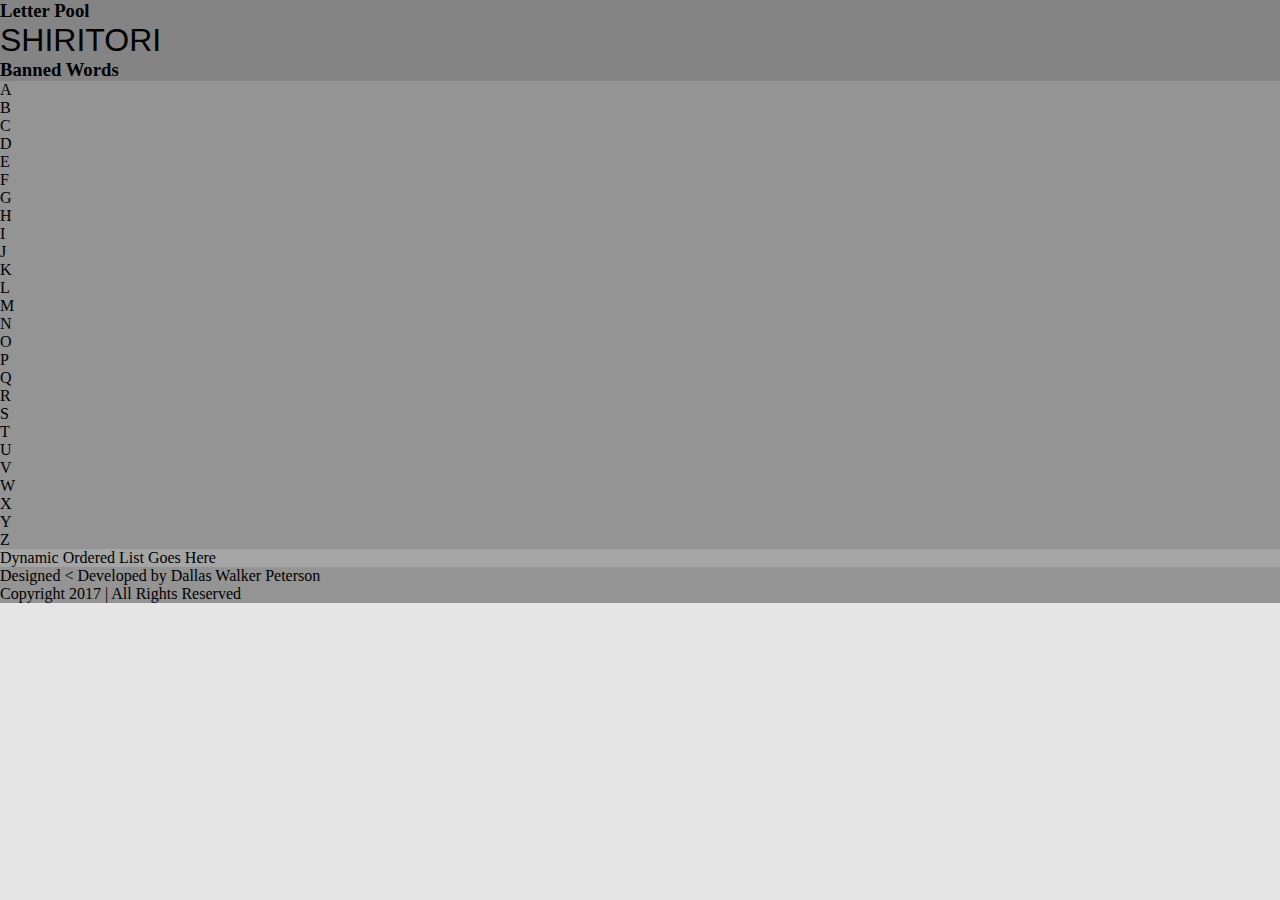
==== public/index.html @ 23cc2df1 "HTML v1; font-face added; Style CSS Plz" ====
<!DOCTYPE html>
<html>
  <head>
    <meta charset="utf-8">
    <meta name="viewport" content="width=device-width, initial-scale=1">
    <title>Shiritori</title>
    <!-- Stylesheets -->
    <link rel="stylesheet" href="css/index.css">
  </head>
  <body>
    <div class="container">
      <div class="header">
        <div>
          <h3>Letter Pool</h3>
        </div>
        <div>
          <h1>SHIRITORI</h1>
        </div>
        <div>
          <h3>Banned Words</h3>
        </div>
      </div>

      <!-- ======================= -->

      <div class="col-1">
        <div class="letter-na"></div>
        <div class="letter-na"></div>
        <div class="letter-na"></div>
        <div class="letter-na"></div>
        <div class="letter-na"></div>
        <div class="letter-na"></div>
        <div class="letter-a">A</div>
        <div class="letter-b">B</div>
        <div class="letter-c">C</div>
        <div class="letter-d">D</div>
        <div class="letter-na"></div>
        <div class="letter-e">E</div>
        <div class="letter-f">F</div>
        <div class="letter-g">G</div>
        <div class="letter-h">H</div>
        <div class="letter-na"></div>
        <div class="letter-i">I</div>
        <div class="letter-j">J</div>
        <div class="letter-k">K</div>
        <div class="letter-l">L</div>
        <div class="letter-na"></div>
        <div class="letter-m">M</div>
        <div class="letter-n">N</div>
        <div class="letter-o">O</div>
        <div class="letter-p">P</div>
        <div class="letter-na"></div>
        <div class="letter-q">Q</div>
        <div class="letter-r">R</div>
        <div class="letter-s">S</div>
        <div class="letter-t">T</div>
        <div class="letter-na"></div>
        <div class="letter-u">U</div>
        <div class="letter-v">V</div>
        <div class="letter-w">W</div>
        <div class="letter-x">X</div>
        <div class="letter-na"></div>
        <div class="letter-na"></div>
        <div class="letter-y">Y</div>
        <div class="letter-z">Z</div>
        <div class="letter-na"></div>
        <div class="letter-na"></div>
        <div class="letter-na"></div>
        <div class="letter-na"></div>
        <div class="letter-na"></div>
        <div class="letter-na"></div>
      </div>

      <!-- ======================= -->

      <div class="col-2">
        <div class="form-box">
          <form></form>
        </div>
        <div class='timer'></div>
        <div></div>
      </div>

      <!-- ======================= -->

      <div class="col-3">Dynamic Ordered List Goes Here</div>

      <!-- ======================= -->

      <div class="footer">
        <div> Designed &lt; Developed by Dallas Walker Peterson </div>
        <div></div>
        <div> Copyright 2017 | All Rights Reserved </div>
      </div>
    </div>



    <!-- JavaScripts -->
    <script src="js/index.js"></script>
  </body>
</html>
---- public/css/index.css ----
* {
    box-sizing: border-box;
    margin: 0;
    background-color: rgba(0,0,0,0.1);
  }

  h1 {
  font-family: 'HenaBoku', Arial, sans-serif;
  font-weight:normal;
  font-style:normal;
  }

  @font-face {
  font-family: "HenaBoku";
  src: url("css/fonts/Henaboku.tff");
  src:
  url("css/fonts/Harabara.woff") format("woff"),
  url("css/fonts/Harabara.woff2") format("woff2"),
  url("css/fonts/Harabara.svg#filename") format("svg");
  }
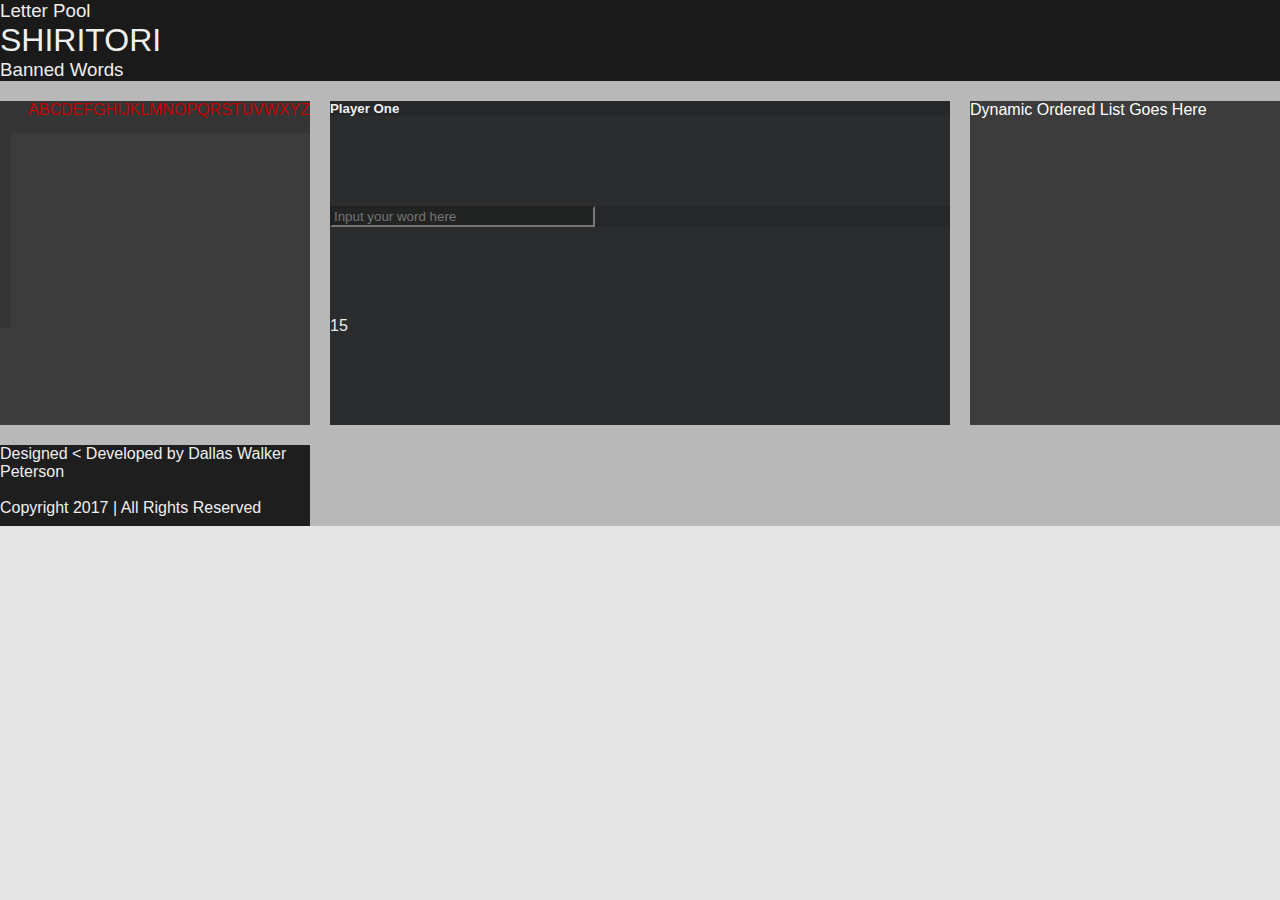
==== commit 3cf81fdd: "Added initial core game logic functionality framework." ====
--- a/public/index.html
+++ b/public/index.html
@@ -24,61 +24,60 @@
       <!-- ======================= -->
 
       <div class="col-1">
-        <div class="letter-na"></div>
-        <div class="letter-na"></div>
-        <div class="letter-na"></div>
-        <div class="letter-na"></div>
-        <div class="letter-na"></div>
-        <div class="letter-na"></div>
-        <div class="letter-a">A</div>
-        <div class="letter-b">B</div>
-        <div class="letter-c">C</div>
-        <div class="letter-d">D</div>
-        <div class="letter-na"></div>
-        <div class="letter-e">E</div>
-        <div class="letter-f">F</div>
-        <div class="letter-g">G</div>
-        <div class="letter-h">H</div>
-        <div class="letter-na"></div>
-        <div class="letter-i">I</div>
-        <div class="letter-j">J</div>
-        <div class="letter-k">K</div>
-        <div class="letter-l">L</div>
-        <div class="letter-na"></div>
-        <div class="letter-m">M</div>
-        <div class="letter-n">N</div>
-        <div class="letter-o">O</div>
-        <div class="letter-p">P</div>
-        <div class="letter-na"></div>
-        <div class="letter-q">Q</div>
-        <div class="letter-r">R</div>
-        <div class="letter-s">S</div>
-        <div class="letter-t">T</div>
-        <div class="letter-na"></div>
-        <div class="letter-u">U</div>
-        <div class="letter-v">V</div>
-        <div class="letter-w">W</div>
-        <div class="letter-x">X</div>
-        <div class="letter-na"></div>
-        <div class="letter-na"></div>
-        <div class="letter-y">Y</div>
-        <div class="letter-z">Z</div>
-        <div class="letter-na"></div>
-        <div class="letter-na"></div>
-        <div class="letter-na"></div>
-        <div class="letter-na"></div>
-        <div class="letter-na"></div>
-        <div class="letter-na"></div>
+
+        <div class="c1 row-1"></div>
+
+        <div class="c1 column-1"></div>
+
+        <div class="letter a">A<a href="" class='letterIcon'></a></div>
+        <div class="letter b">B<a href="" class='letterIcon'></a></div>
+        <div class="letter c">C<a href="" class='letterIcon'></a></div>
+
+        <div class="c1 column-2"></div>
+
+        <div class="letter d">D<a href="" class='letterIcon'></a></div>
+        <div class="letter e">E<a href="" class='letterIcon'></a></div>
+        <div class="letter f">F<a href="" class='letterIcon'></a></div>
+        <div class="letter g">G<a href="" class='letterIcon'></a></div>
+        <div class="letter h">H<a href="" class='letterIcon'></a></div>
+        <div class="letter i">I<a href="" class='letterIcon'></a></div>
+        <div class="letter j">J<a href="" class='letterIcon'></a></div>
+        <div class="letter k">K<a href="" class='letterIcon'></a></div>
+        <div class="letter l">L<a href="" class='letterIcon'></a></div>
+        <div class="letter m">M<a href="" class='letterIcon'></a></div>
+        <div class="letter n">N<a href="" class='letterIcon'></a></div>
+        <div class="letter o">O<a href="" class='letterIcon'></a></div>
+        <div class="letter p">P<a href="" class='letterIcon'></a></div>
+        <div class="letter q">Q<a href="" class='letterIcon'></a></div>
+        <div class="letter r">R<a href="" class='letterIcon'></a></div>
+        <div class="letter s">S<a href="" class='letterIcon'></a></div>
+        <div class="letter t">T<a href="" class='letterIcon'></a></div>
+        <div class="letter u">U<a href="" class='letterIcon'></a></div>
+        <div class="letter v">V<a href="" class='letterIcon'></a></div>
+        <div class="letter w">W<a href="" class='letterIcon'></a></div>
+        <div class="letter x">X<a href="" class='letterIcon'></a></div>
+        <div class="letter y">Y<a href="" class='letterIcon'></a></div>
+        <div class="letter z">Z<a href="" class='letterIcon'></a></div>
+
+
+        <div class="c1 row-2"></div>
       </div>
 
       <!-- ======================= -->
 
       <div class="col-2">
+          <div><h5 id='systemText'>Player One</h5></div>
         <div class="form-box">
-          <form></form>
+          <form>
+            <input type="text" id="input"
+              name="name"
+              placeholder="Input your word here"
+              size="30"
+              minlength="4">
+            <span class="validity"></span>
+          </form>
         </div>
-        <div class='timer'></div>
-        <div></div>
+        <div class='timer'>15</div>
       </div>
 
       <!-- ======================= -->
--- a/public/css/index.css
+++ b/public/css/index.css
@@ -10,6 +10,96 @@
   font-style:normal;
   }
 
+  h2 {
+  font-family: 'HenaBoku', Arial, sans-serif;
+  font-weight:normal;
+  font-style:normal;
+  }
+
+  h3 {
+  font-family: 'HenaBoku', Arial, sans-serif;
+  font-weight:normal;
+  font-style:normal;
+  }
+
+/*========================================================*/
+
+.container {
+  display: grid;
+  grid-row-gap:    20px;
+  grid-column-gap: 20px;
+  grid-template-columns: 1fr 2fr 1fr;
+  grid-template-rows: 1fr 4fr 1fr;
+}
+
+.header {
+  color: #efefef;
+  background-color: #222;
+  display: grid;
+  grid-column-start: 1;
+  grid-column-end:   4;
+}
+
+.col-1{
+  color: #c10303;
+  background-color: #3c3c3c;
+  display: grid;
+  font-family: 'HenaBoku', Arial, sans-serif;
+  font-weight:normal;
+  font-style:normal;
+  grid-template-columns: 1fr 1fr 1fr 1fr 1fr;
+  grid-template-rows: 1fr 1fr 1fr 1fr 1fr 1fr 1fr 1fr 1fr 1fr;
+}
+
+.row-1 {
+  grid-column-start: 1;
+  grid-column-end: 6;
+}
+
+.column-1 {
+  grid-row-start: 2;
+  grid-row-end: 8;
+}
+
+.letter {
+
+}
+
+.column-2 {
+  grid-row-start: 2;
+  grid-row-end: 8;
+}
+
+.row-2 {
+  grid-column-start: 41;
+  grid-column-end: 45;
+}
+
+.col-2{
+  color: #efefef;
+  background-color: #303133;
+  font-family: 'HenaBoku', Arial, sans-serif;
+  font-weight:normal;
+  font-style:normal;
+  display: grid;
+}
+
+.col-3{
+  color: white;
+  background-color: #3c3c3c;
+  font-family: 'HenaBoku', Arial, sans-serif;
+  font-weight:normal;
+  font-style:normal;
+}
+
+.footer {
+  color: #efefef;
+  background-color: #222;
+  display: grid;
+  font-family: sans-serif;
+}
+/*========================================================*/
+
   @font-face {
   font-family: "HenaBoku";
   src: url("css/fonts/Henaboku.tff");
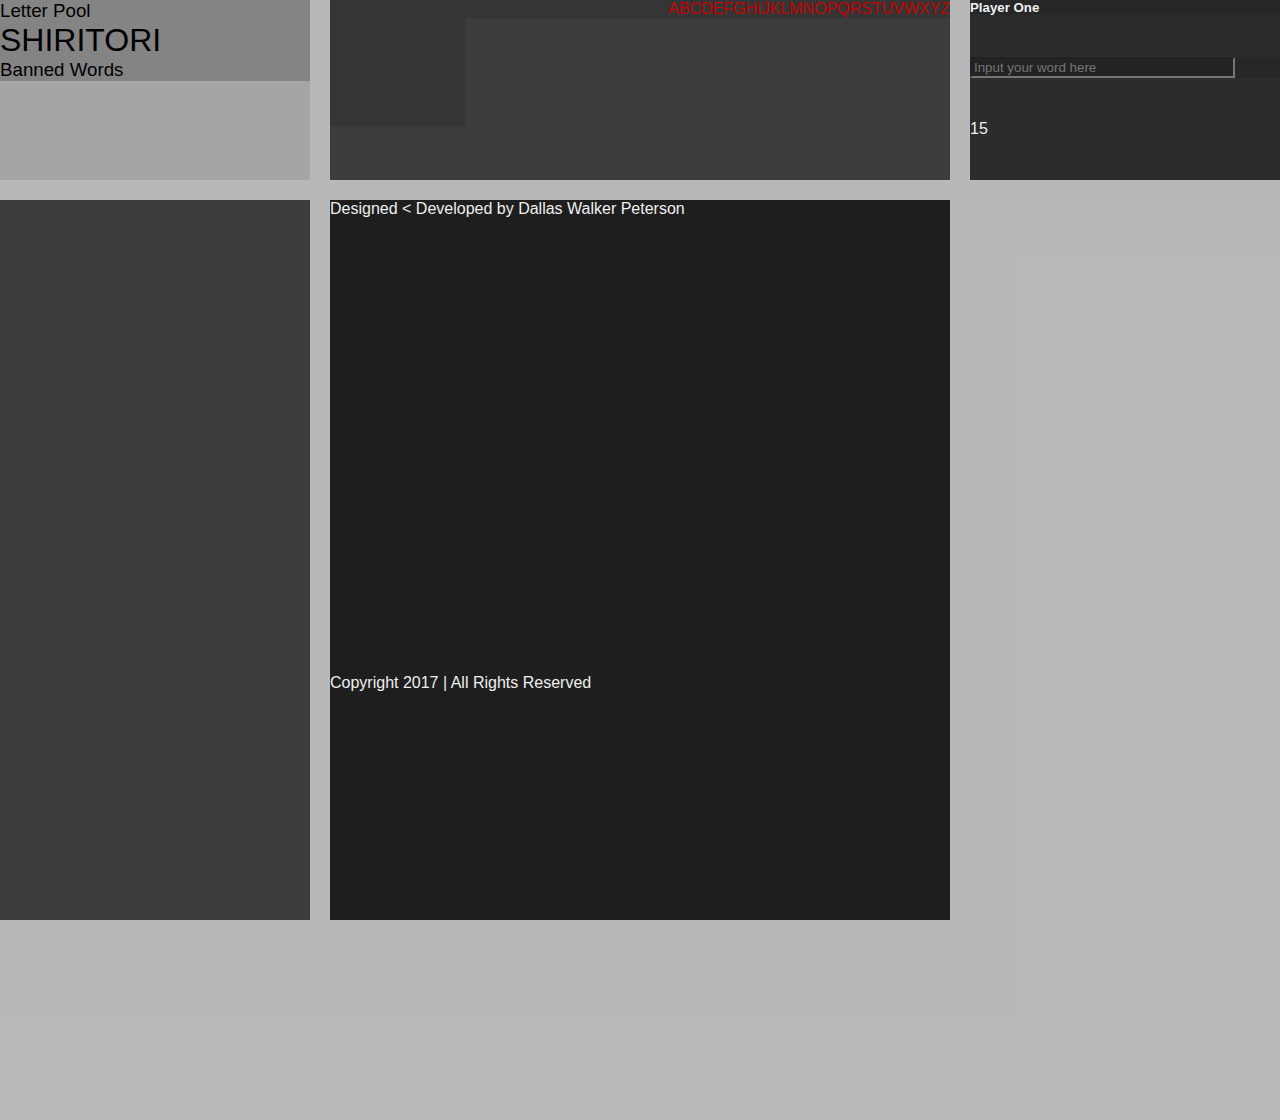
==== commit d8accb2e: "Addtl JS work. Adjusted form html. Need verify/build out all funct logic" ====
--- a/public/index.html
+++ b/public/index.html
@@ -9,7 +9,7 @@
   </head>
   <body>
     <div class="container">
-      <div class="header">
+      <div id="header">
         <div>
           <h3>Letter Pool</h3>
         </div>
@@ -66,7 +66,7 @@
       <!-- ======================= -->
 
       <div class="col-2">
-          <div><h5 id='systemText'>Player One</h5></div>
+          <div><h5 id='systemText'>Player One</h5><div class="Btn" id="resetBtn">Shiritori!</div></div>
         <div class="form-box">
           <form>
             <input type="text" id="input"
@@ -82,7 +82,7 @@
 
       <!-- ======================= -->
 
-      <div class="col-3">Dynamic Ordered List Goes Here</div>
+      <div class="col-3"><ul id='ul'></ul></div>
 
       <!-- ======================= -->
 
--- a/public/css/index.css
+++ b/public/css/index.css
@@ -84,6 +84,10 @@
   display: grid;
 }
 
+#resetBtn {
+  display: none;
+}
+
 .col-3{
   color: white;
   background-color: #3c3c3c;
@@ -108,3 +112,8 @@
   url("css/fonts/Harabara.woff2") format("woff2"),
   url("css/fonts/Harabara.svg#filename") format("svg");
   }
+
+
+/*line-height: 
+font-size: ;
+text-aligh: center*/
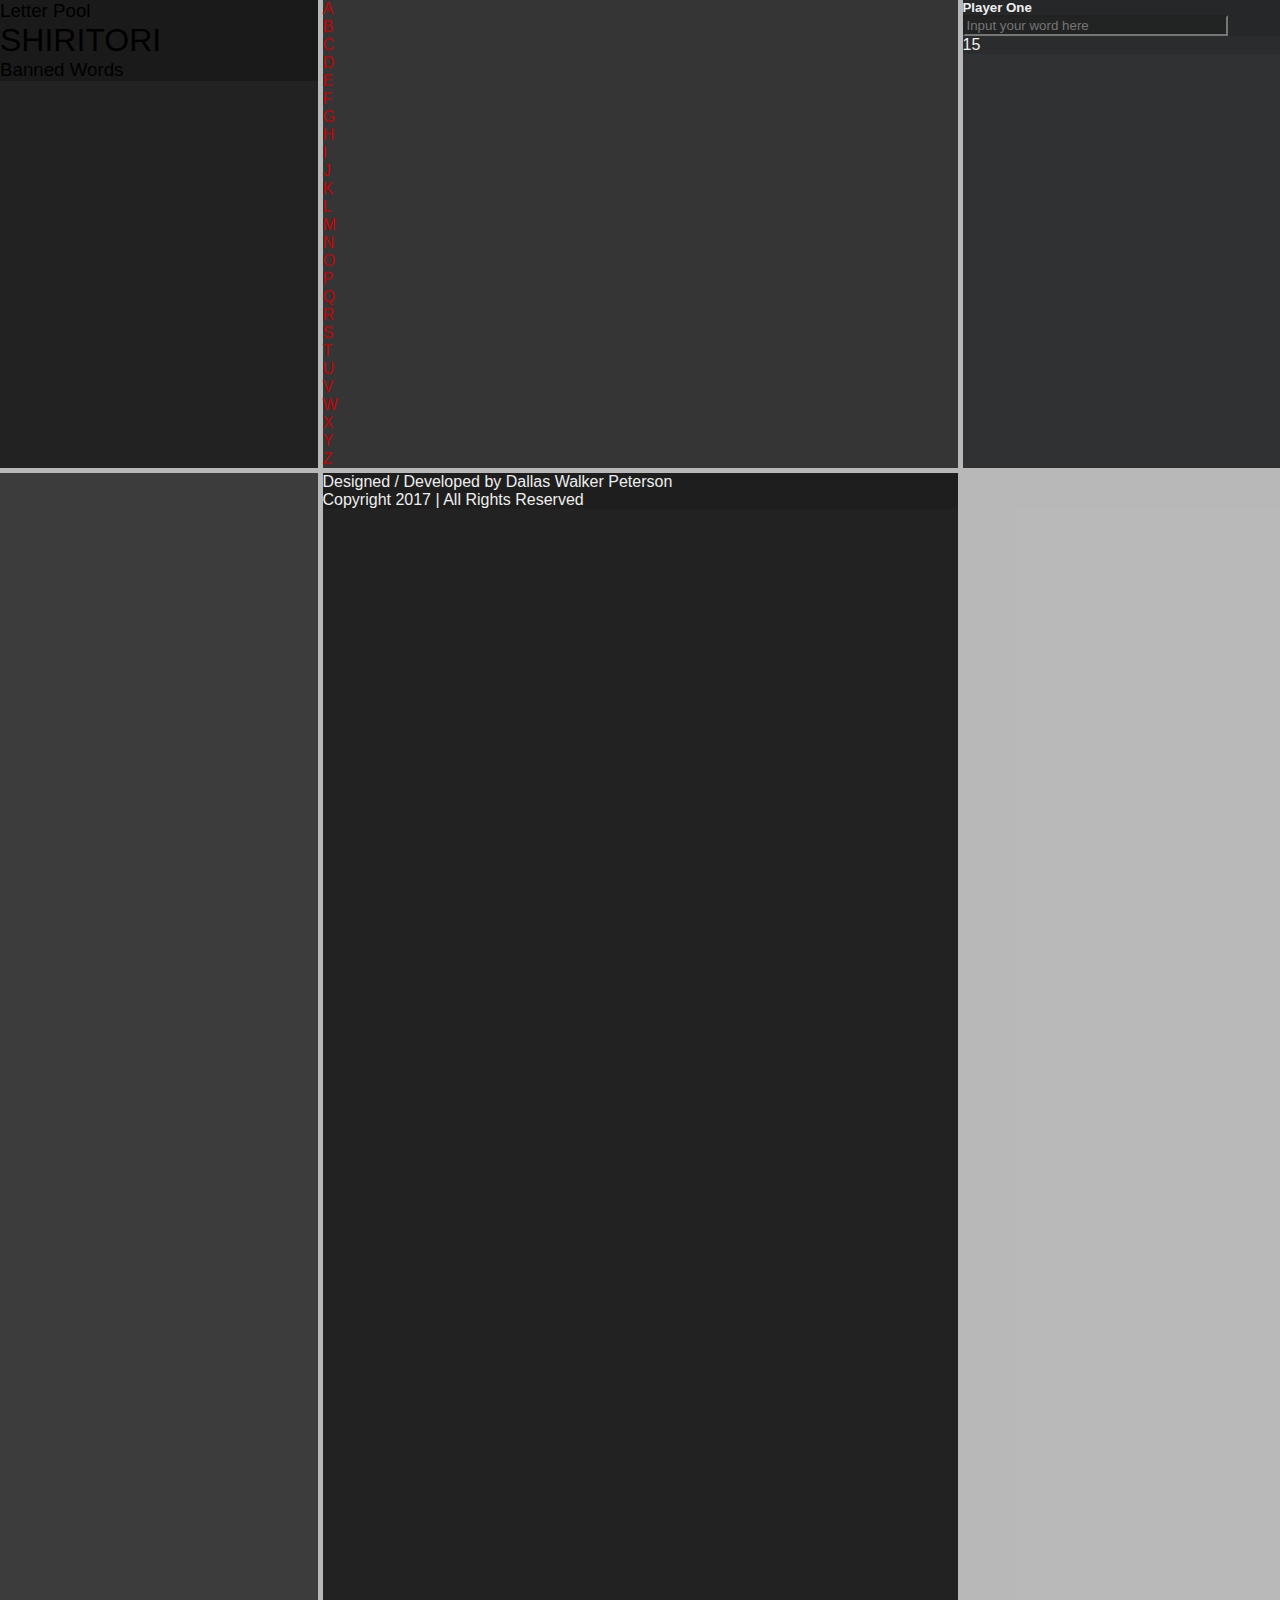
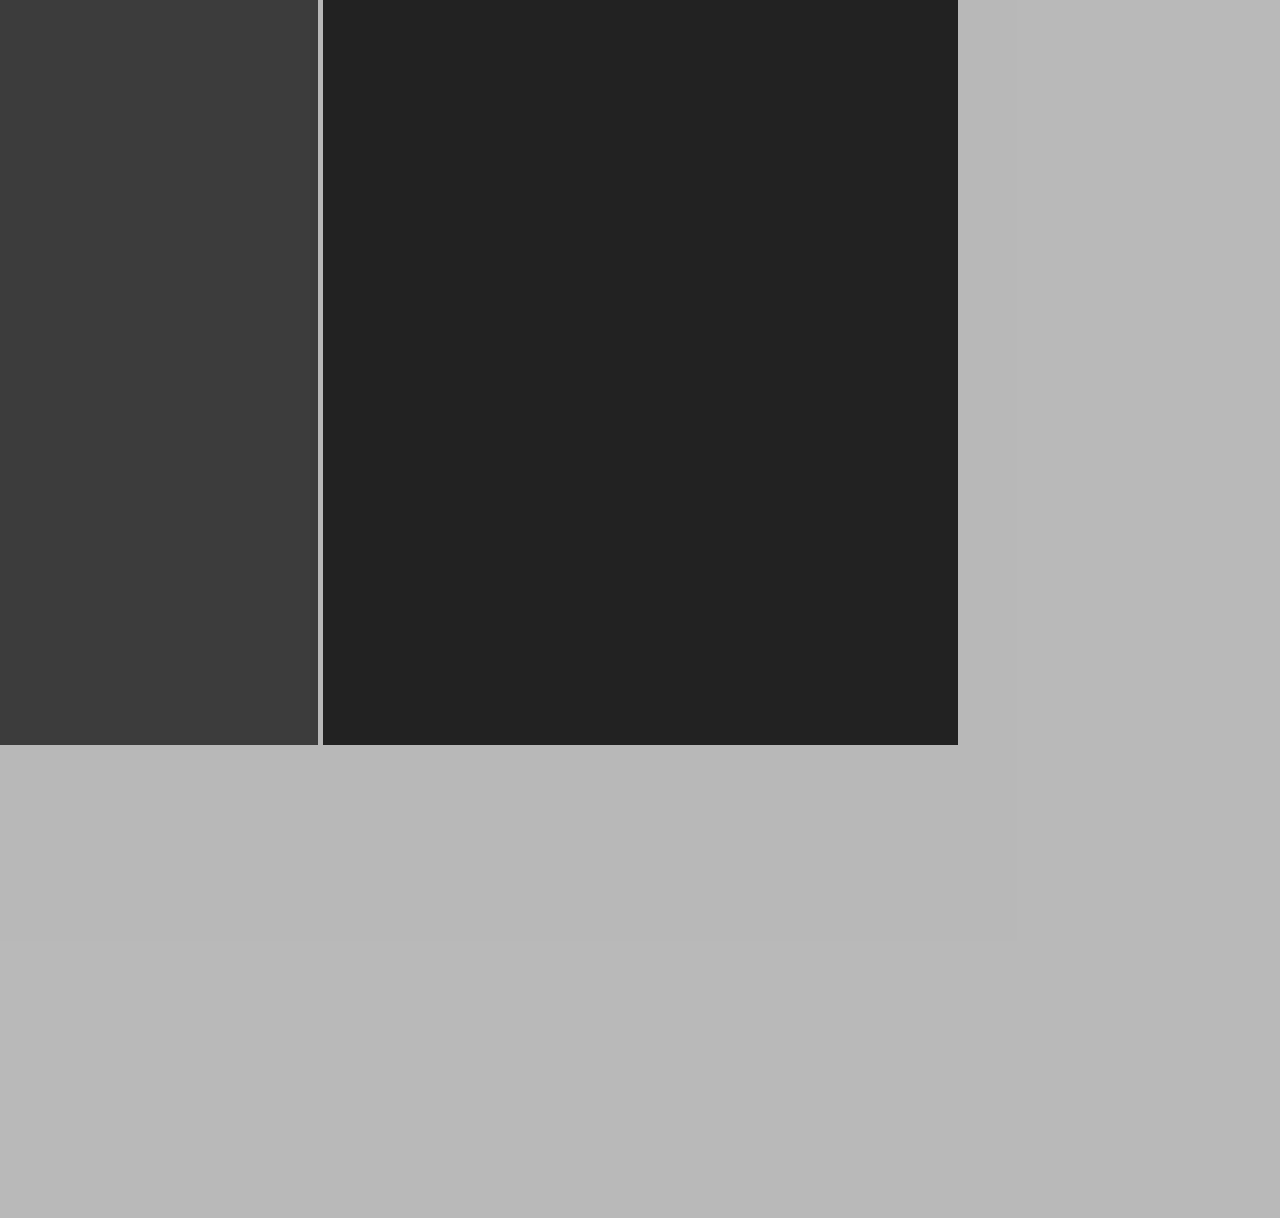
==== commit 8c91dd21: "Core game logic finished. Set timer, scrub UL on restart." ====
--- a/public/index.html
+++ b/public/index.html
@@ -23,7 +23,7 @@
 
       <!-- ======================= -->
 
-      <div class="col-1">
+      <div id="col-1">
 
         <div class="c1 row-1"></div>
 
@@ -65,29 +65,29 @@
 
       <!-- ======================= -->
 
-      <div class="col-2">
-          <div><h5 id='systemText'>Player One</h5><div class="Btn" id="resetBtn">Shiritori!</div></div>
+      <div id="col-2">
+          <div><h5 id='sysText'>Player One</h5><div class="Btn" id="resetBtn">Shiritori!</div></div>
         <div class="form-box">
           <form>
             <input type="text" id="input"
               name="name"
               placeholder="Input your word here"
               size="30"
-              minlength="4">
+              minlength="3">
             <span class="validity"></span>
           </form>
         </div>
-        <div class='timer'>15</div>
+        <div id='timer'>15</div>
       </div>
 
       <!-- ======================= -->
 
-      <div class="col-3"><ul id='ul'></ul></div>
+      <div id="col-3"><ul id='ul'></ul></div>
 
       <!-- ======================= -->
 
-      <div class="footer">
-        <div> Designed &lt; Developed by Dallas Walker Peterson </div>
+      <div class="footer" id='footer'>
+        <div> Designed / Developed by Dallas Walker Peterson </div>
         <div></div>
         <div> Copyright 2017 | All Rights Reserved </div>
       </div>
--- a/public/css/index.css
+++ b/public/css/index.css
@@ -26,8 +26,8 @@
 
 .container {
   display: grid;
-  grid-row-gap:    20px;
-  grid-column-gap: 20px;
+  grid-row-gap:    5px;
+  grid-column-gap: 5px;
   grid-template-columns: 1fr 2fr 1fr;
   grid-template-rows: 1fr 4fr 1fr;
 }
@@ -36,17 +36,17 @@
   color: #efefef;
   background-color: #222;
   display: grid;
-  grid-column-start: 1;
-  grid-column-end:   4;
+  grid-row-start: 2;
+  grid-row-end:   4;
 }
 
-.col-1{
+#col-1{
   color: #c10303;
   background-color: #3c3c3c;
-  display: grid;
+  /*display: grid;*/
   font-family: 'HenaBoku', Arial, sans-serif;
-  font-weight:normal;
-  font-style:normal;
+  font-weight: normal;
+  font-style: normal;
   grid-template-columns: 1fr 1fr 1fr 1fr 1fr;
   grid-template-rows: 1fr 1fr 1fr 1fr 1fr 1fr 1fr 1fr 1fr 1fr;
 }
@@ -75,20 +75,20 @@
   grid-column-end: 45;
 }
 
-.col-2{
+#col-2{
   color: #efefef;
   background-color: #303133;
   font-family: 'HenaBoku', Arial, sans-serif;
   font-weight:normal;
   font-style:normal;
-  display: grid;
+  /*display: grid;*/
 }
 
 #resetBtn {
   display: none;
 }
 
-.col-3{
+#col-3{
   color: white;
   background-color: #3c3c3c;
   font-family: 'HenaBoku', Arial, sans-serif;
@@ -99,21 +99,21 @@
 .footer {
   color: #efefef;
   background-color: #222;
-  display: grid;
+  /*display: grid;*/
   font-family: sans-serif;
 }
 /*========================================================*/
 
   @font-face {
   font-family: "HenaBoku";
-  src: url("css/fonts/Henaboku.tff");
+  src: url("/fonts/Henaboku.tff");
   src:
-  url("css/fonts/Harabara.woff") format("woff"),
-  url("css/fonts/Harabara.woff2") format("woff2"),
-  url("css/fonts/Harabara.svg#filename") format("svg");
+  url("/fonts/Harabara.woff") format("woff"),
+  url("/fonts/Harabara.woff2") format("woff2"),
+  url("/fonts/Harabara.svg#filename") format("svg");
   }
 
 
-/*line-height: 
+/*line-height:
 font-size: ;
 text-aligh: center*/
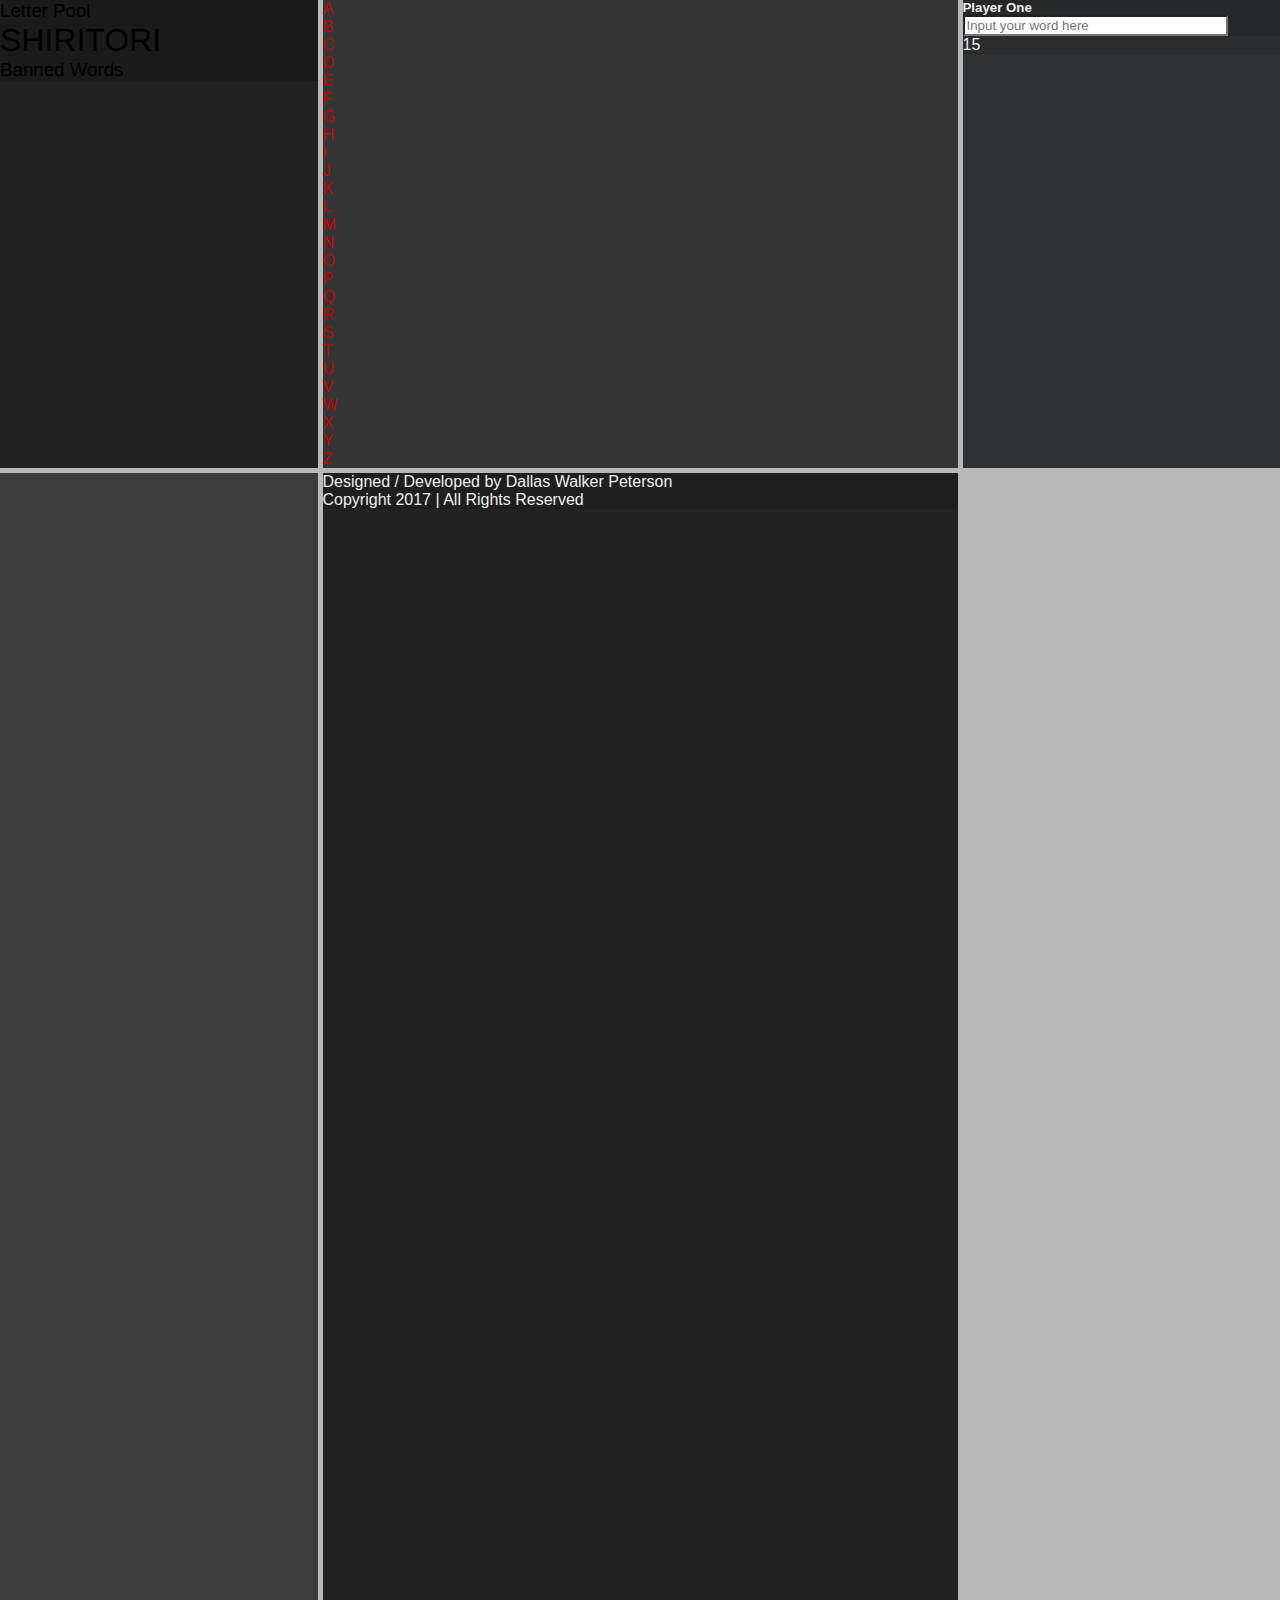
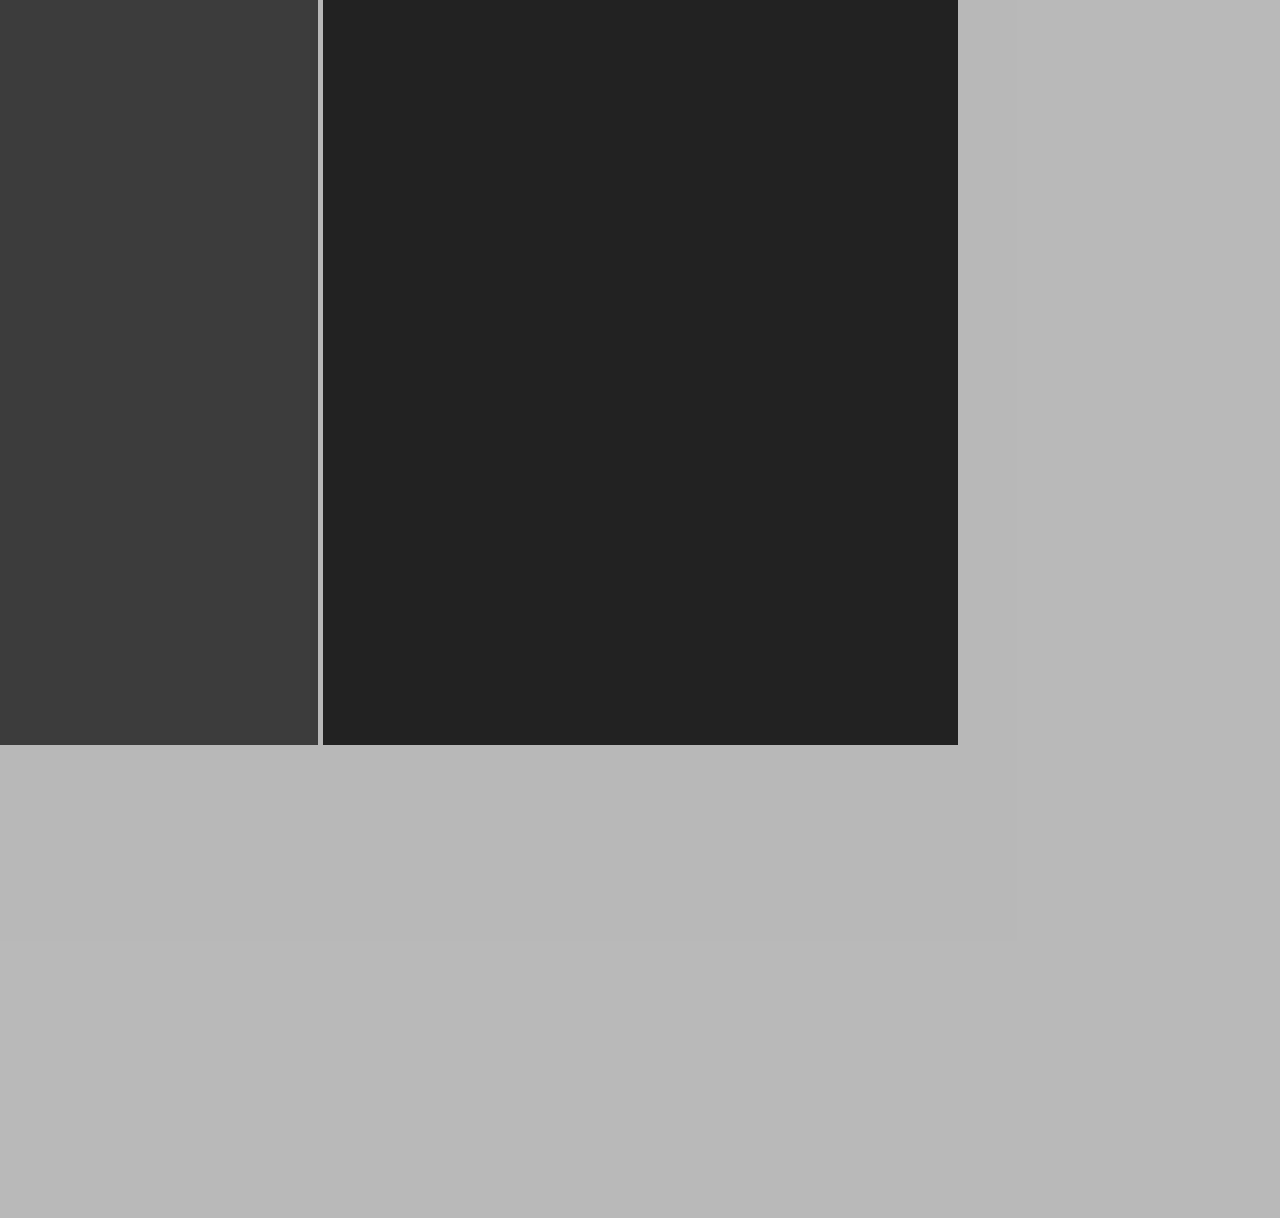
==== commit f85d3f0a: "Playerstate adjustment" ====
--- a/public/index.html
+++ b/public/index.html
@@ -66,7 +66,7 @@
       <!-- ======================= -->
 
       <div id="col-2">
-          <div><h5 id='sysText'>Player One</h5><div class="Btn" id="resetBtn">Shiritori!</div></div>
+          <div><h5 id='sysText'>Good Luck!</h5><div class="Btn" id="resetBtn">Shiritori!</div></div>
         <div class="form-box">
           <form>
             <input type="text" id="input"
--- a/public/css/index.css
+++ b/public/css/index.css
@@ -84,6 +84,9 @@
   /*display: grid;*/
 }
 
+#input {
+  background-color: white;
+}
 #resetBtn {
   display: none;
 }
@@ -106,11 +109,11 @@
 
   @font-face {
   font-family: "HenaBoku";
-  src: url("/fonts/Henaboku.tff");
+  src: url("fonts/Henaboku.tff");
   src:
-  url("/fonts/Harabara.woff") format("woff"),
-  url("/fonts/Harabara.woff2") format("woff2"),
-  url("/fonts/Harabara.svg#filename") format("svg");
+  url("fonts/Henaboku.woff") format("woff"),
+  url("fonts/Henaboku.woff2") format("woff2"),
+  url("fonts/Henaboku.svg#filename") format("svg");
   }
 
 
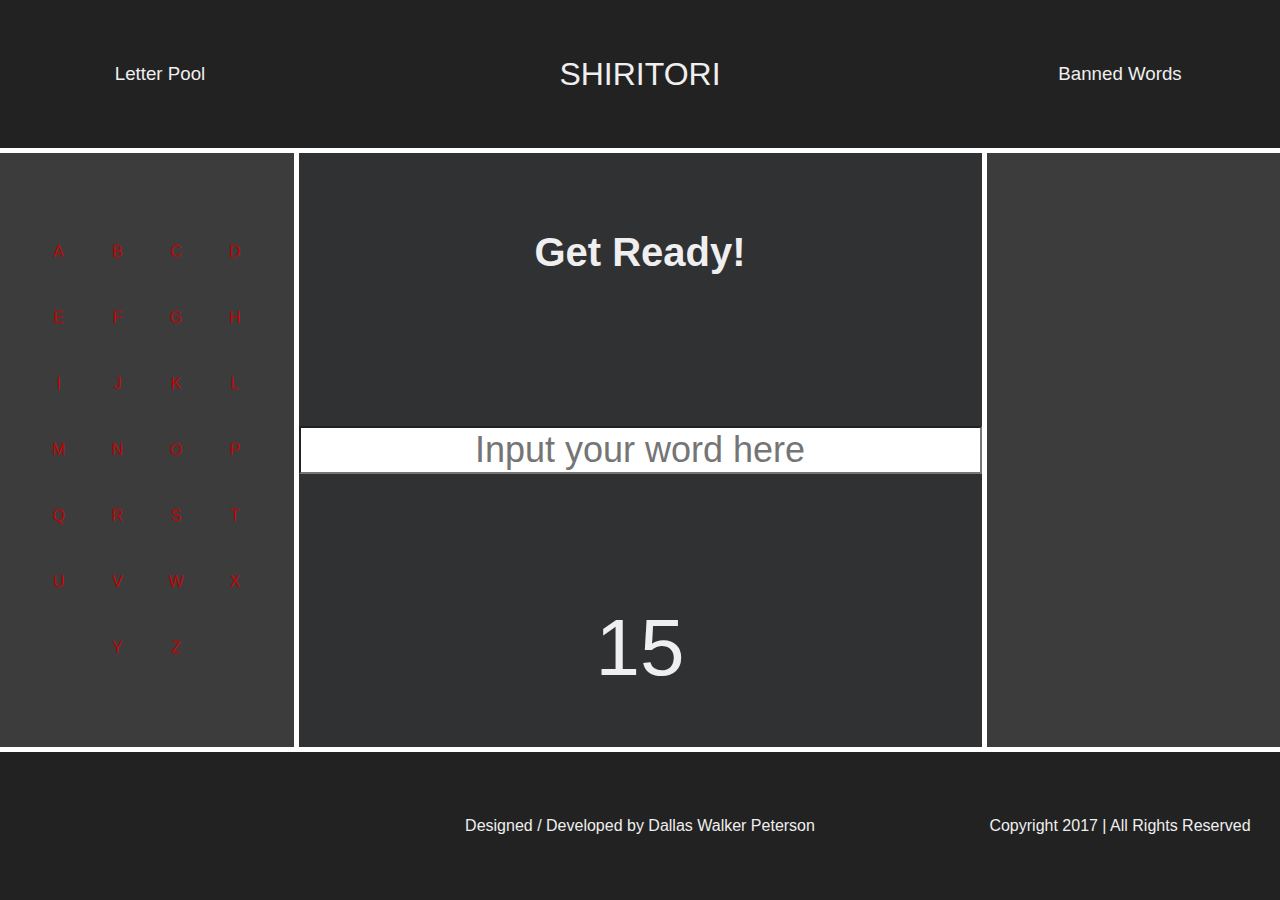
==== commit 9bd17db5: "adjusting grid formatting and various html/css stuff. need timer fix." ====
--- a/public/index.html
+++ b/public/index.html
@@ -1,101 +1,136 @@
 <!DOCTYPE html>
 <html>
-  <head>
-    <meta charset="utf-8">
-    <meta name="viewport" content="width=device-width, initial-scale=1">
-    <title>Shiritori</title>
-    <!-- Stylesheets -->
-    <link rel="stylesheet" href="css/index.css">
-  </head>
-  <body>
-    <div class="container">
-      <div id="header">
-        <div>
-          <h3>Letter Pool</h3>
-        </div>
-        <div>
-          <h1>SHIRITORI</h1>
-        </div>
-        <div>
-          <h3>Banned Words</h3>
-        </div>
+
+<head>
+  <meta charset="utf-8">
+  <meta name="viewport" content="width=device-width, initial-scale=1">
+  <title>Shiritori</title>
+  <!-- Stylesheets -->
+  <link rel="stylesheet" href="https://necolas.github.io/normalize.css/7.0.0/normalize.css">
+  <link rel="stylesheet" href="css/index.css">
+</head>
+
+<body>
+  <div class="container">
+    <div class="header">
+      <div class='center'>
+        <h3>Letter Pool</h3>
       </div>
-
-      <!-- ======================= -->
-
-      <div id="col-1">
-
-        <div class="c1 row-1"></div>
-
-        <div class="c1 column-1"></div>
-
-        <div class="letter a">A<a href="" class='letterIcon'></a></div>
-        <div class="letter b">B<a href="" class='letterIcon'></a></div>
-        <div class="letter c">C<a href="" class='letterIcon'></a></div>
-
-        <div class="c1 column-2"></div>
-
-        <div class="letter d">D<a href="" class='letterIcon'></a></div>
-        <div class="letter e">E<a href="" class='letterIcon'></a></div>
-        <div class="letter f">F<a href="" class='letterIcon'></a></div>
-        <div class="letter g">G<a href="" class='letterIcon'></a></div>
-        <div class="letter h">H<a href="" class='letterIcon'></a></div>
-        <div class="letter i">I<a href="" class='letterIcon'></a></div>
-        <div class="letter j">J<a href="" class='letterIcon'></a></div>
-        <div class="letter k">K<a href="" class='letterIcon'></a></div>
-        <div class="letter l">L<a href="" class='letterIcon'></a></div>
-        <div class="letter m">M<a href="" class='letterIcon'></a></div>
-        <div class="letter n">N<a href="" class='letterIcon'></a></div>
-        <div class="letter o">O<a href="" class='letterIcon'></a></div>
-        <div class="letter p">P<a href="" class='letterIcon'></a></div>
-        <div class="letter q">Q<a href="" class='letterIcon'></a></div>
-        <div class="letter r">R<a href="" class='letterIcon'></a></div>
-        <div class="letter s">S<a href="" class='letterIcon'></a></div>
-        <div class="letter t">T<a href="" class='letterIcon'></a></div>
-        <div class="letter u">U<a href="" class='letterIcon'></a></div>
-        <div class="letter v">V<a href="" class='letterIcon'></a></div>
-        <div class="letter w">W<a href="" class='letterIcon'></a></div>
-        <div class="letter x">X<a href="" class='letterIcon'></a></div>
-        <div class="letter y">Y<a href="" class='letterIcon'></a></div>
-        <div class="letter z">Z<a href="" class='letterIcon'></a></div>
-
-
-        <div class="c1 row-2"></div>
+      <div class='center'>
+        <h1>SHIRITORI</h1>
       </div>
-
-      <!-- ======================= -->
-
-      <div id="col-2">
-          <div><h5 id='sysText'>Good Luck!</h5><div class="Btn" id="resetBtn">Shiritori!</div></div>
-        <div class="form-box">
-          <form>
-            <input type="text" id="input"
-              name="name"
-              placeholder="Input your word here"
-              size="30"
-              minlength="3">
-            <span class="validity"></span>
-          </form>
-        </div>
-        <div id='timer'>15</div>
-      </div>
-
-      <!-- ======================= -->
-
-      <div id="col-3"><ul id='ul'></ul></div>
-
-      <!-- ======================= -->
-
-      <div class="footer" id='footer'>
-        <div> Designed / Developed by Dallas Walker Peterson </div>
-        <div></div>
-        <div> Copyright 2017 | All Rights Reserved </div>
+      <div class='center'>
+        <h3>Banned Words</h3>
       </div>
     </div>
 
+    <!-- ======================= -->
 
+    <div id="col-1">
 
-    <!-- JavaScripts -->
-    <script src="js/index.js"></script>
-  </body>
+      <div class="row-1"></div>
+
+      <div class="column-1"></div>
+
+      <div class="letter a">A<a href="" class='letterIcon'></a></div>
+      <div class="letter b">B<a href="" class='letterIcon'></a></div>
+      <div class="letter c">C<a href="" class='letterIcon'></a></div>
+      <div class="letter d">D<a href="" class='letterIcon'></a></div>
+
+      <div class="column-2"></div>
+
+      <div class="letter e">E<a href="" class='letterIcon'></a></div>
+      <div class="letter f">F<a href="" class='letterIcon'></a></div>
+      <div class="letter g">G<a href="" class='letterIcon'></a></div>
+      <div class="letter h">H<a href="" class='letterIcon'></a></div>
+      <div class="letter i">I<a href="" class='letterIcon'></a></div>
+      <div class="letter j">J<a href="" class='letterIcon'></a></div>
+      <div class="letter k">K<a href="" class='letterIcon'></a></div>
+      <div class="letter l">L<a href="" class='letterIcon'></a></div>
+      <div class="letter m">M<a href="" class='letterIcon'></a></div>
+      <div class="letter n">N<a href="" class='letterIcon'></a></div>
+      <div class="letter o">O<a href="" class='letterIcon'></a></div>
+      <div class="letter p">P<a href="" class='letterIcon'></a></div>
+      <div class="letter q">Q<a href="" class='letterIcon'></a></div>
+      <div class="letter r">R<a href="" class='letterIcon'></a></div>
+      <div class="letter s">S<a href="" class='letterIcon'></a></div>
+      <div class="letter t">T<a href="" class='letterIcon'></a></div>
+      <div class="letter u">U<a href="" class='letterIcon'></a></div>
+      <div class="letter v">V<a href="" class='letterIcon'></a></div>
+      <div class="letter w">W<a href="" class='letterIcon'></a></div>
+      <div class="letter x">X<a href="" class='letterIcon'></a></div>
+
+      <div class="spacer-1"></div>
+
+      <div class="letter y">Y<a href="" class='letterIcon'></a></div>
+      <div class="letter z">Z<a href="" class='letterIcon'></a></div>
+
+      <div class="spacer-2"></div>
+
+      <div class="row-2"></div>
+    </div>
+
+    <!-- ======================= -->
+
+    <div id="col-2">
+      <div class='center'>
+        <h5 id='sysText'>Good Luck!</h5>
+        <div class="Btn" id="resetBtn">Shiritori!</div>
+      </div>
+      <div class="form-box center">
+        <form>
+          <input type="text" id="input" name="name" placeholder="Input your word here" size="30" minlength="3">
+          <span class="validity"></span>
+        </form>
+      </div>
+      <div id='timer' class="center">15</div>
+    </div>
+
+    <!-- ======================= -->
+
+    <div id="col-3">
+      <ul id='ul'></ul>
+    </div>
+
+    <!-- ======================= -->
+
+    <div class="footer">
+      <div class='center'></div>
+      <div class='center'>Designed / Developed by Dallas Walker Peterson</div>
+      <div class='center'> Copyright 2017 | All Rights Reserved </div>
+    </div>
+  </div>
+
+  <!-- ============================ -->
+  <!-- =========Modal Code========= -->
+  <!-- ============================ -->
+
+  <div class="modal hide">
+    <!-- modal.classList.add/remove('hidey') -->
+    <div class="modal-box">
+      <header class="modal-header">
+        <h1>Shiritori Rules</h1>
+        <a href="#" class="x-btn">
+          <!-- Use Button Instead? -->
+          X
+        </a>
+      </header>
+      <article class="modal-article">
+        <!-- Content -->
+        <p>Take turns spelling words. Non-proper nouns only.</p>
+        <p>Length must be at least three letters.</p>
+        <p>Repeat words aren’t allowed.</p>
+        <p>Once a letter is used to start a word, you cannot use it to start or end any other word.</p>
+        <p>Words must begin with the last letter of the previous one. Example: Apple > Echo > Otter</p>
+        <p>Players have 15 seconds per turn to pick a word. Run out of time and you lose!</p>
+      </article>
+      <footer class="modal-footer">
+      </footer>
+    </div>
+  </div>
+
+  <!-- JavaScripts -->
+  <script src="js/index.js"></script>
+</body>
+
 </html>
--- a/public/css/index.css
+++ b/public/css/index.css
@@ -1,7 +1,6 @@
 * {
     box-sizing: border-box;
     margin: 0;
-    background-color: rgba(0,0,0,0.1);
   }
 
   h1 {
@@ -25,6 +24,8 @@
 /*========================================================*/
 
 .container {
+  height: 100vh;
+  width: 100vw;
   display: grid;
   grid-row-gap:    5px;
   grid-column-gap: 5px;
@@ -36,74 +37,184 @@
   color: #efefef;
   background-color: #222;
   display: grid;
-  grid-row-start: 2;
-  grid-row-end:   4;
-}
-
-#col-1{
+  grid-template-columns: 1fr 2fr 1fr;
+  grid-column-start: 1;
+  grid-column-end:   4;
+}
+
+.center {
+  margin: auto;
+}
+
+#col-1 {
   color: #c10303;
   background-color: #3c3c3c;
-  /*display: grid;*/
+  display: grid;
   font-family: 'HenaBoku', Arial, sans-serif;
   font-weight: normal;
   font-style: normal;
-  grid-template-columns: 1fr 1fr 1fr 1fr 1fr;
-  grid-template-rows: 1fr 1fr 1fr 1fr 1fr 1fr 1fr 1fr 1fr 1fr;
+  grid-template-columns: 1fr 2fr 2fr 2fr 2fr 1fr;
+  grid-template-rows: 1fr 1fr 1fr 1fr 1fr 1fr 1fr 1fr 1fr;
 }
 
 .row-1 {
   grid-column-start: 1;
-  grid-column-end: 6;
+  grid-column-end: 7;
+  grid-row-start: 1;
+  grid-row-end: 2;
 }
 
 .column-1 {
   grid-row-start: 2;
-  grid-row-end: 8;
+  grid-row-end: 9;
+  grid-column-start: 1;
+  grid-column-end: 2;
 }
 
 .letter {
-
+ margin: auto;
+}
+
+.spacer-1 {
+  grid-row: 8 / 9;
+  grid-column: 2 / 3;
+}
+
+.spacer-2 {
+  grid-row: 8 / 9;
+  grid-column: 5 / 6;
 }
 
 .column-2 {
   grid-row-start: 2;
-  grid-row-end: 8;
+  grid-row-end: 9;
+  grid-column-start: 6;
+  grid-column-end: 7;
 }
 
 .row-2 {
-  grid-column-start: 41;
-  grid-column-end: 45;
-}
-
-#col-2{
+  grid-column-start: 1;
+  grid-column-end: 7;
+  grid-row-start: 9;
+  grid-row-end: 10;
+}
+
+#col-2 {
   color: #efefef;
   background-color: #303133;
   font-family: 'HenaBoku', Arial, sans-serif;
-  font-weight:normal;
-  font-style:normal;
-  /*display: grid;*/
+  font-weight: normal;
+  font-style: normal;
+  display: grid;
+  grid-template-rows: 1fr 1fr 1fr;
+}
+
+#sysText {
+  font-size: 2.5em;
 }
 
 #input {
   background-color: white;
-}
+  font-size: 2.25em;
+  text-align: center;
+}
+
 #resetBtn {
   display: none;
+}
+
+#timer {
+  font-size: 5em;
 }
 
 #col-3{
   color: white;
   background-color: #3c3c3c;
-  font-family: 'HenaBoku', Arial, sans-serif;
-  font-weight:normal;
-  font-style:normal;
+  /* font-family: 'HenaBoku', Arial, sans-serif; */
+  font-weight:normal;
+  font-style:normal;
+}
+
+#ul {
+  padding: 0 0 1em 1.5em;
 }
 
 .footer {
   color: #efefef;
   background-color: #222;
-  /*display: grid;*/
+  display: grid;
   font-family: sans-serif;
+  grid-template-columns: 1fr 2fr 1fr;
+  grid-column-start: 1;
+  grid-column-end: 4;
+}
+
+.modal {
+  position: absolute;
+  top: 0;
+  left: 0;
+  width: 100vw;
+  height: 100vh;
+  overflow: scroll;
+  /* background: rgba(0, 0, 0, 0.7); */
+  animation: slideup 0.5s linear;
+}
+
+.modal-box {
+  height: 200px;
+  width: 500px;
+  background: white;
+  margin: 0 auto;
+  position: relative;
+  top: calc(50vh - 100px);
+  box-shadow: 0 0 50px black;
+  border-radius: 6px;
+  display: grid;
+  grid-template-rows: 1fr 4fr;
+  grid-template-columns: 1fr 2fr 1fr;
+}
+
+.modal-header {
+  grid-row: 1 / 2;
+  grid-column: 1 / 4;
+}
+
+.modal-article {
+  grid-row: 2 / 3;
+  grid-column: 1 / 4;
+}
+
+
+
+a.x-btn {
+  display: block;
+  float: right;
+  font-size: 1.5em;
+  font-family: sans-serif;
+  color: black;
+  text-decoration: none;
+  padding-right: 10px;
+  padding-top: 5px;
+}
+
+a.x-btn.hover {
+  color: #555;
+}
+
+.hide {
+  display: none;
+}
+
+@keyframes slideup {
+  0% {
+    opacity: 0;
+    transform: translateY(140px)
+  }
+
+  100% {
+    opacity: 1;
+    transform: translateY(0);
+  }
 }
 /*========================================================*/
 
